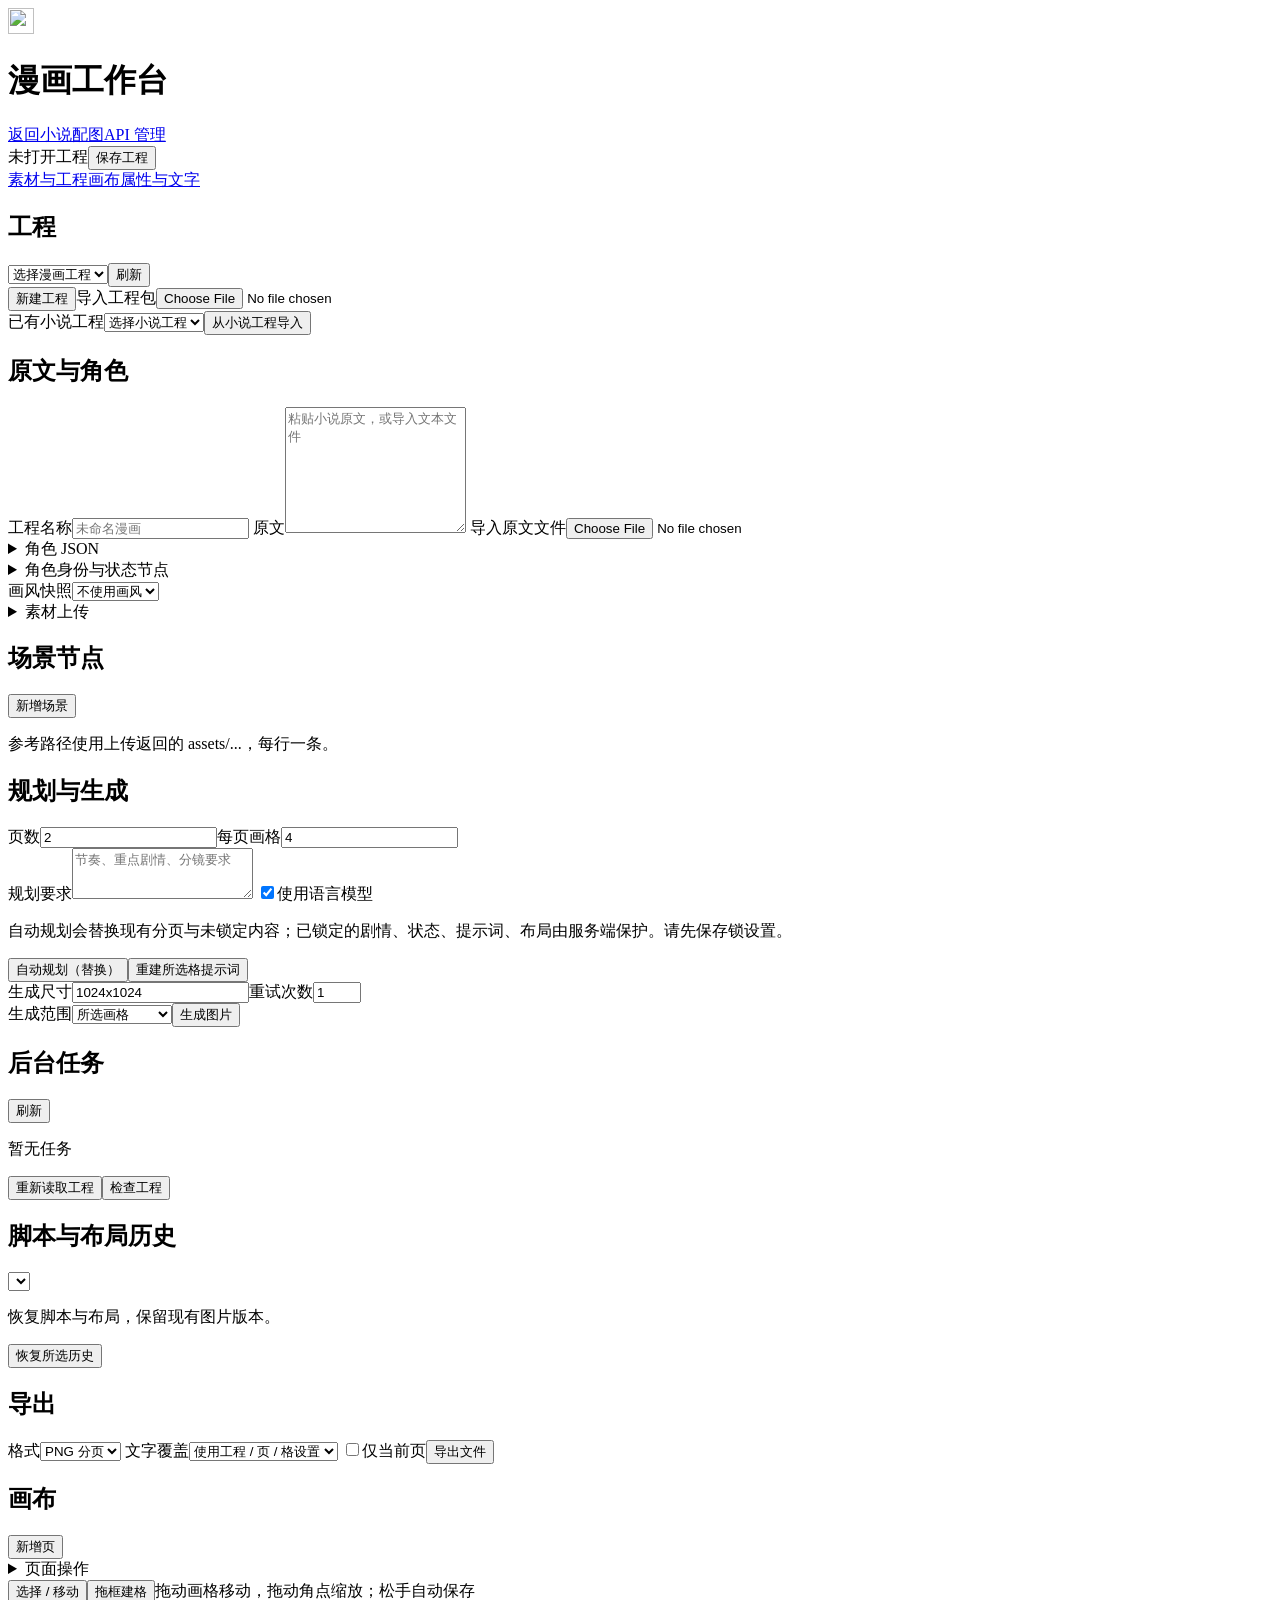
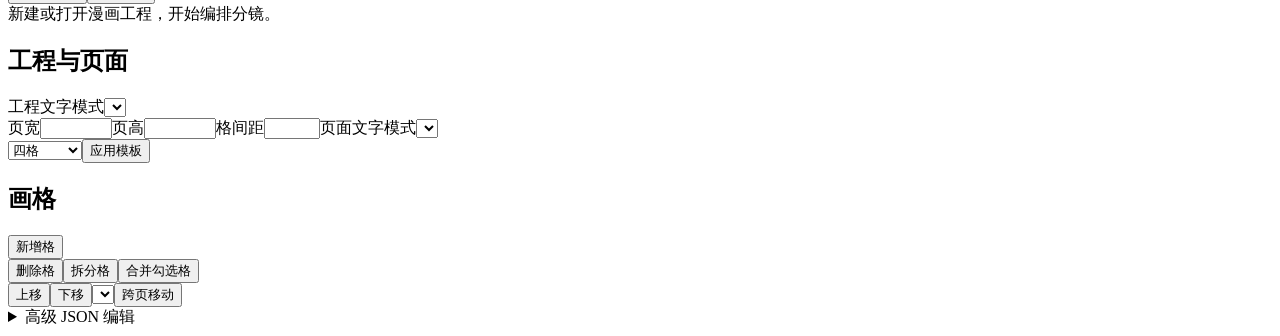
==== web/comic.html @ 178865a7 "feat: add AI comic workbench with visual panel editing Add independent comic projects, continuity tr" ====
<!doctype html>
<html lang="zh-CN">
<head>
  <meta charset="utf-8"><meta name="viewport" content="width=device-width, initial-scale=1">
  <title>漫画工作台 · FicFrame</title>
  <link rel="icon" href="/favicon.ico"><link rel="stylesheet" href="/assets/comic.css">
  <script src="/assets/comic.js" defer></script>
</head>
<body>
<header class="topbar">
  <div class="brand"><img src="/favicon.ico" width="26" height="26" alt=""><h1>漫画工作台</h1></div>
  <nav aria-label="工作区"><a href="/">返回小说配图</a><a href="/?config=1">API 管理</a></nav>
  <div class="row"><span id="saveStatus" role="status">未打开工程</span><button id="save" class="primary">保存工程</button></div>
</header>
<div id="message" class="message" role="status" hidden></div>
<dialog id="confirmDialog" aria-labelledby="confirmText"><p id="confirmText"></p><div class="row"><button id="confirmCancel">取消</button><button id="confirmAccept" class="primary">确认继续</button></div></dialog>
<nav class="mobile-nav" aria-label="编辑区域"><a href="#materials">素材与工程</a><a href="#stage">画布</a><a href="#properties">属性与文字</a></nav>
<main class="workbench">
  <aside id="materials" class="sidebar materials" aria-label="工程与素材">
    <section><h2>工程</h2><div class="row"><select id="projects" aria-label="工程列表"><option value="">选择漫画工程</option></select><button id="refreshProjects">刷新</button></div>
      <div class="row"><button id="newProject">新建工程</button><label class="file-button">导入工程包<input id="importProject" type="file" accept=".zip,.json"></label></div>
      <label>已有小说工程<select id="runs"><option value="">选择小说工程</option></select></label><button id="importRun">从小说工程导入</button>
    </section>
    <section><h2>原文与角色</h2><label>工程名称<input id="title" placeholder="未命名漫画"></label>
      <label>原文<textarea id="source" rows="8" placeholder="粘贴小说原文，或导入文本文件"></textarea></label>
      <label class="file-button">导入原文文件<input id="sourceFile" type="file" accept=".txt,.md,text/plain,text/markdown"></label>
      <details><summary>角色 JSON</summary><p class="hint">保留角色卡字段；可设置 id、identity_core 与 states 状态节点。</p><textarea id="characters" rows="9" spellcheck="false" aria-label="角色 JSON"></textarea><button id="applyCharacters">应用角色 JSON</button></details>
      <details><summary>角色身份与状态节点</summary><div id="characterForms"></div></details>
      <label>画风快照<select id="style"><option value="">不使用画风</option></select></label>
      <details><summary>素材上传</summary><label>素材用途<select id="assetRole"><option value="reference">参考图</option><option value="character">角色</option><option value="scene">场景</option></select></label><input id="assetFile" type="file" accept="image/*" aria-label="上传素材"><output id="assetPath"></output></details>
    </section>
    <section><div class="section-head"><h2>场景节点</h2><button id="addScene">新增场景</button></div><div id="sceneForms"></div><p class="hint">参考路径使用上传返回的 assets/...，每行一条。</p></section>
    <section><h2>规划与生成</h2><div class="grid2"><label>页数<input id="planPages" type="number" value="2" min="1"></label><label>每页画格<input id="planPanels" type="number" value="4" min="1"></label></div>
      <label>规划要求<textarea id="instructions" rows="3" placeholder="节奏、重点剧情、分镜要求"></textarea></label>
      <label class="check"><input id="useLlm" type="checkbox" checked>使用语言模型</label>
      <p class="hint">自动规划会替换现有分页与未锁定内容；已锁定的剧情、状态、提示词、布局由服务端保护。请先保存锁设置。</p>
      <button id="plan">自动规划（替换）</button><button id="prompts">重建所选格提示词</button>
      <div class="grid2"><label>生成尺寸<input id="size" value="1024x1024"></label><label>重试次数<input id="retries" type="number" min="0" max="10" value="1"></label></div>
      <label>生成范围<select id="generateMode"><option value="selected">所选画格</option><option value="missing">所有缺图画格</option><option value="failed">所有失败画格</option></select></label><button id="generate" class="primary">生成图片</button>
    </section>
    <section><div class="section-head"><h2>后台任务</h2><button id="refreshTasks">刷新</button></div><div id="tasks" aria-live="polite"><p class="hint">暂无任务</p></div><button id="reload">重新读取工程</button><button id="check">检查工程</button><ul id="issues"></ul></section>
    <section><h2>脚本与布局历史</h2><select id="history" aria-label="历史版本"></select><p class="hint">恢复脚本与布局，保留现有图片版本。</p><button id="restoreHistory">恢复所选历史</button></section>
    <section><h2>导出</h2><label>格式<select id="exportFormat"><option value="png">PNG 分页</option><option value="pdf">PDF</option><option value="strip">长条漫画</option><option value="project">工程包</option></select></label>
      <label>文字覆盖<select id="exportMode"><option value="">使用工程 / 页 / 格设置</option><option value="text">文字</option><option value="blank">空白气泡</option><option value="clean">纯画面</option></select></label>
      <label class="check"><input id="exportCurrent" type="checkbox">仅当前页</label><button id="export">导出文件</button>
    </section>
  </aside>
  <section id="stage" class="stage" aria-label="漫画画布">
    <div class="canvas-toolbar"><div class="row"><h2 id="pageLabel">画布</h2><button id="addPage">新增页</button><details class="page-actions"><summary>页面操作</summary><div class="row"><button id="deletePage">删除页</button><button id="pageUp">页前移</button><button id="pageDown">页后移</button></div></details></div><div class="canvas-tools" role="group" aria-label="画布工具"><button id="selectTool" aria-pressed="true">选择 / 移动</button><button id="drawTool" aria-pressed="false">拖框建格</button><span id="canvasHint" class="hint">拖动画格移动，拖动角点缩放；松手自动保存</span></div></div>
    <div class="canvas-scroll"><div id="empty" class="empty">新建或打开漫画工程，开始编排分镜。</div><div id="paper" class="paper" hidden><img id="preview" alt="服务端漫画分页预览" draggable="false"><div id="overlays" class="overlays"></div><p id="previewError" class="preview-error" hidden>预览尚未生成或加载失败。保存后可重试。</p></div></div>
    <div class="page-strip" id="pages" aria-label="分页缩略图"></div>
  </section>
  <aside id="properties" class="sidebar properties" aria-label="属性编辑器">
    <section id="projectSettings"><h2>工程与页面</h2><label>工程文字模式<select id="projectMode"></select></label><div id="textSettings" class="row"></div>
      <div class="grid2"><label>页宽<input id="pageWidth" type="number" min="100" max="10000"></label><label>页高<input id="pageHeight" type="number" min="100" max="10000"></label><label>格间距<input id="gutter" type="number" min="0" max="500"></label><label>页面文字模式<select id="pageMode"></select></label></div>
      <div class="row"><select id="template" aria-label="分页模板"><option value="4">四格</option><option value="6">六格</option><option value="top">顶部大格</option></select><button id="applyTemplate">应用模板</button></div>
    </section>
    <section><div class="section-head"><h2>画格</h2><button id="addPanel">新增格</button></div><div id="panelList" class="panel-list"></div>
      <div class="row"><button id="deletePanel">删除格</button><button id="splitPanel">拆分格</button><button id="mergePanels">合并勾选格</button></div>
      <div class="row"><button id="panelUp">上移</button><button id="panelDown">下移</button><select id="movePage" aria-label="目标页"></select><button id="movePanel">跨页移动</button></div>
    </section>
    <section id="panelProperties" hidden><h2>分镜属性</h2><div id="panelFields"></div>
      <label>登场角色<select id="panelCharacters" multiple size="3"></select></label><label>场景节点<select id="scene"></select></label>
      <label>画格文字模式<select id="panelMode"></select></label><fieldset><legend>锁保护</legend><div id="locks" class="grid2"></div></fieldset>
      <details open><summary>角色状态绑定</summary><div id="bindings"></div><pre id="effectiveStates"></pre><ul id="review"></ul></details>
      <details><summary>画格位置与图片裁切</summary><div id="rectFields" class="grid2"></div><div id="cropFields" class="grid2"></div><label>图片版本<select id="imageVersion"></select></label><label>已有候选素材<select id="candidateImage"></select></label><button id="useCandidate">用于当前画格</button><pre id="versionSnapshot"></pre></details>
    </section>
    <section id="balloonSection" hidden><div class="section-head"><h2>对白与文字</h2><button id="addBalloon">新增文字</button></div><select id="balloons" aria-label="选择文字气泡"></select><div class="row"><button id="balloonUp">文字前移</button><button id="balloonDown">文字后移</button></div><p class="hint">文字按此顺序阅读与叠放。字体使用内置 Noto，预览与导出一致。</p><div id="balloonFields"></div><button id="deleteBalloon">删除所选文字</button></section>
    <section><details><summary>高级 JSON 编辑</summary><label>编辑对象<select id="advancedTarget"><option value="panel">所选画格</option><option value="page">当前页</option><option value="project">完整工程</option></select></label><p class="hint">用于场景参考图、角色身份核心等完整字段。应用时校验结构，工程 ID 与 revision 保持不变。</p><textarea id="advanced" rows="12" spellcheck="false" aria-label="高级 JSON"></textarea><div class="row"><button id="readAdvanced">读取当前对象</button><button id="applyAdvanced">应用 JSON</button></div></details></section>
  </aside>
</main>
</body>
</html>
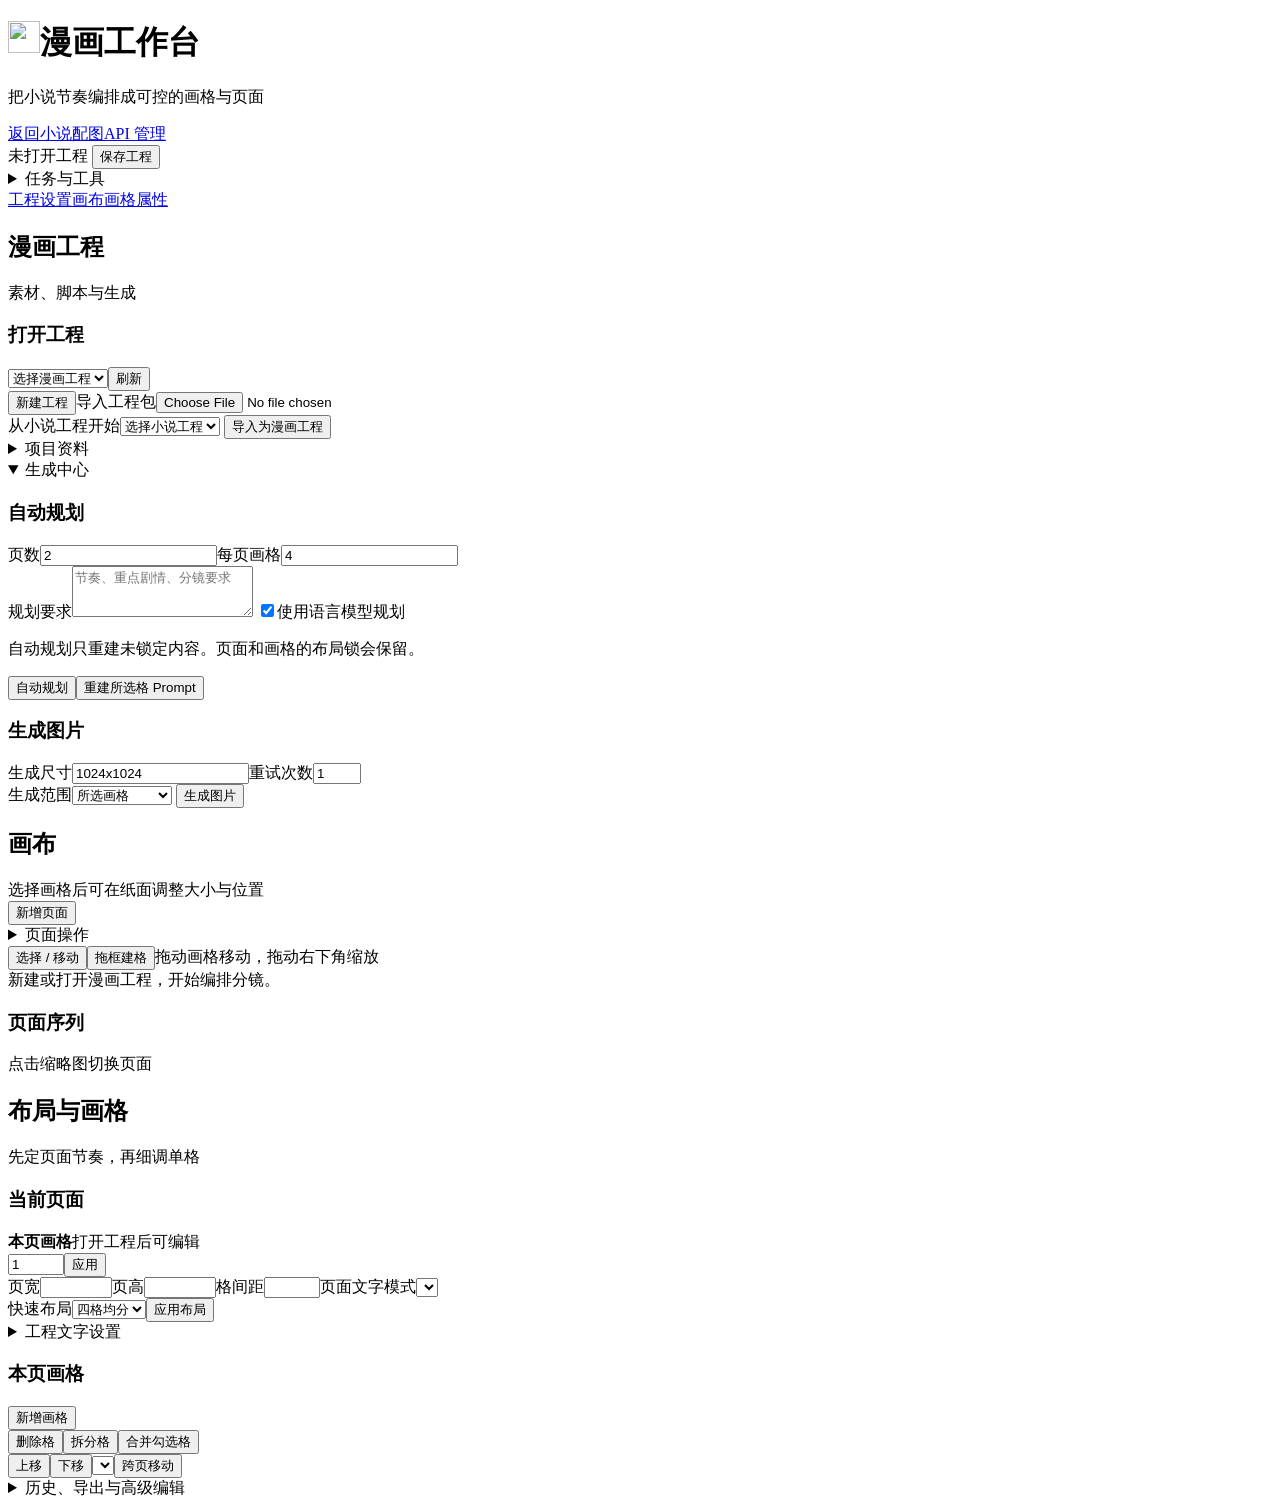
==== commit d97cb08d: "1" ====
--- a/web/comic.html
+++ b/web/comic.html
@@ -1,73 +1,164 @@
 <!doctype html>
 <html lang="zh-CN">
 <head>
-  <meta charset="utf-8"><meta name="viewport" content="width=device-width, initial-scale=1">
+  <meta charset="utf-8">
+  <meta name="viewport" content="width=device-width, initial-scale=1">
   <title>漫画工作台 · FicFrame</title>
-  <link rel="icon" href="/favicon.ico"><link rel="stylesheet" href="/assets/comic.css">
+  <link rel="icon" href="/favicon.ico">
+  <link rel="stylesheet" href="/assets/comic.css">
   <script src="/assets/comic.js" defer></script>
 </head>
 <body>
-<header class="topbar">
-  <div class="brand"><img src="/favicon.ico" width="26" height="26" alt=""><h1>漫画工作台</h1></div>
-  <nav aria-label="工作区"><a href="/">返回小说配图</a><a href="/?config=1">API 管理</a></nav>
-  <div class="row"><span id="saveStatus" role="status">未打开工程</span><button id="save" class="primary">保存工程</button></div>
-</header>
-<div id="message" class="message" role="status" hidden></div>
-<dialog id="confirmDialog" aria-labelledby="confirmText"><p id="confirmText"></p><div class="row"><button id="confirmCancel">取消</button><button id="confirmAccept" class="primary">确认继续</button></div></dialog>
-<nav class="mobile-nav" aria-label="编辑区域"><a href="#materials">素材与工程</a><a href="#stage">画布</a><a href="#properties">属性与文字</a></nav>
-<main class="workbench">
-  <aside id="materials" class="sidebar materials" aria-label="工程与素材">
-    <section><h2>工程</h2><div class="row"><select id="projects" aria-label="工程列表"><option value="">选择漫画工程</option></select><button id="refreshProjects">刷新</button></div>
-      <div class="row"><button id="newProject">新建工程</button><label class="file-button">导入工程包<input id="importProject" type="file" accept=".zip,.json"></label></div>
-      <label>已有小说工程<select id="runs"><option value="">选择小说工程</option></select></label><button id="importRun">从小说工程导入</button>
+  <main class="shell comic-shell">
+    <header class="topbar">
+      <div>
+        <h1 class="brand-title"><img src="/favicon.ico" width="32" height="32" alt="">漫画工作台</h1>
+        <p>把小说节奏编排成可控的画格与页面</p>
+      </div>
+      <div class="top-actions">
+        <nav aria-label="工作区"><a class="button" href="/">返回小说配图</a><a class="button" href="/?config=1">API 管理</a></nav>
+        <span id="saveStatus" class="save-status" role="status">未打开工程</span>
+        <button id="save" class="primary">保存工程</button>
+        <details class="top-status-menu">
+          <summary>任务与工具</summary>
+          <div class="top-status-panel">
+            <div class="section-head tight"><h3>后台任务</h3><button id="refreshTasks">刷新</button></div>
+            <div id="tasks" aria-live="polite"><p class="muted">暂无任务</p></div>
+            <div class="actions compact"><button id="reload">重新读取工程</button><button id="check">检查工程</button></div>
+            <ul id="issues"></ul>
+          </div>
+        </details>
+      </div>
+    </header>
+
+    <div id="message" class="message" role="status" hidden></div>
+    <dialog id="confirmDialog" aria-labelledby="confirmText"><p id="confirmText"></p><div class="row"><button id="confirmCancel">取消</button><button id="confirmAccept" class="primary">确认继续</button></div></dialog>
+    <nav class="mobile-nav" aria-label="编辑区域"><a href="#materials">工程设置</a><a href="#stage">画布</a><a href="#properties">画格属性</a></nav>
+
+    <section class="workbench workspace">
+      <aside id="materials" class="panel inputs sidebar materials" aria-label="工程与生成">
+        <div class="section-head"><div class="section-heading"><h2>漫画工程</h2><span>素材、脚本与生成</span></div></div>
+        <section>
+          <h3>打开工程</h3>
+          <div class="row"><select id="projects" aria-label="工程列表"><option value="">选择漫画工程</option></select><button id="refreshProjects">刷新</button></div>
+          <div class="actions compact"><button id="newProject">新建工程</button><label class="file-action">导入工程包<input id="importProject" type="file" accept=".zip,.json"></label></div>
+          <label><span>从小说工程开始</span><select id="runs"><option value="">选择小说工程</option></select></label>
+          <button id="importRun">导入为漫画工程</button>
+        </section>
+        <details class="sidebar-group">
+          <summary>项目资料</summary>
+          <div class="sidebar-group-content">
+          <section>
+          <h3>原文与角色</h3>
+          <label><span>工程名称</span><input id="title" placeholder="未命名漫画"></label>
+          <label><span>原文</span><textarea id="source" rows="8" placeholder="粘贴小说原文，或导入文本文件"></textarea></label>
+          <label class="file-action">导入原文文件<input id="sourceFile" type="file" accept=".txt,.md,text/plain,text/markdown"></label>
+          <details class="nested-disclosure"><summary>角色 JSON</summary><div class="disclosure-content"><p class="muted">保留角色卡字段，可设置 id、identity_core 与 states 状态节点。</p><textarea id="characters" rows="9" spellcheck="false" aria-label="角色 JSON"></textarea><button id="applyCharacters">应用角色 JSON</button></div></details>
+          <details class="nested-disclosure"><summary>角色身份与状态节点</summary><div id="characterForms" class="disclosure-content"></div></details>
+          <label><span>画风快照</span><select id="style"><option value="">不使用画风</option></select></label>
+          <details class="nested-disclosure character-lab">
+            <summary>人设识别与参考图</summary>
+            <div class="disclosure-content">
+              <p class="muted">可粘贴独立人设，也可以直接使用上面的小说原文。先识别角色，再绑定参考图和生成状态 Prompt。</p>
+              <label><span>人设资料</span><textarea id="characterSource" rows="7" placeholder="可粘贴人物 Markdown。留空时使用小说原文识别角色。"></textarea></label>
+              <label class="file-action">导入人设文件<input id="characterSourceFile" type="file" accept=".md,.txt,text/markdown,text/plain"></label>
+              <div class="character-actions">
+                <button id="comicPreviewCharacters">本地识别角色</button>
+                <button id="comicExtractCharacters">LLM 拆分人设</button>
+                <button id="comicEnhanceCharacters">LLM 增强人设</button>
+                <button id="comicLocalPromptBank">本地生成 Prompt Bank</button>
+                <button id="comicPromptBank">LLM 生成 Prompt Bank</button>
+                <button id="comicCharacterDiff">角色差异分析</button>
+              </div>
+              <p id="characterLabStatus" class="muted" role="status"></p>
+              <pre id="characterSummary" class="character-summary">尚未识别角色</pre>
+              <div id="characterDiff" class="readout"></div>
+              <label class="file-action">上传角色参考图<input id="characterReferenceFiles" type="file" accept="image/*" multiple></label>
+              <div id="characterReferenceTable" class="reference-table"></div>
+              <button id="uploadCharacterReferences">保存参考图绑定</button>
+              <p class="muted">上传后会保存到当前漫画工程。绑定到角色的图片会参与后续生图与 VLM 人设分析。</p>
+            </div>
+          </details>
+          </section>
+        <section>
+          <details class="panel-disclosure" open>
+            <summary>素材与场景</summary>
+            <div class="disclosure-content">
+              <div class="section-head tight"><div><h3>场景节点</h3><span class="muted">为多个画格复用场景资料</span></div><button id="addScene">新增场景</button></div>
+              <div id="sceneForms"></div><p class="muted">参考路径使用上传返回的 assets/...，每行一条。</p>
+              <details class="nested-disclosure"><summary>上传场景 / 角色参考图</summary><div class="disclosure-content"><label><span>素材用途</span><select id="assetRole"><option value="reference">参考图</option><option value="character">角色</option><option value="scene">场景</option></select></label><input id="assetFile" type="file" accept="image/*" aria-label="上传素材"><output id="assetPath"></output></div></details>
+            </div>
+          </details>
+        </section>
+          </div>
+        </details>
+        <details class="sidebar-group" open>
+          <summary>生成中心</summary>
+          <div class="sidebar-group-content">
+        <section>
+          <h3>自动规划</h3>
+          <div class="generation-basics"><label><span>页数</span><input id="planPages" type="number" value="2" min="1"></label><label><span>每页画格</span><input id="planPanels" type="number" value="4" min="1"></label></div>
+          <label><span>规划要求</span><textarea id="instructions" rows="3" placeholder="节奏、重点剧情、分镜要求"></textarea></label>
+          <label class="toggle"><input id="useLlm" type="checkbox" checked><span>使用语言模型规划</span></label>
+          <p class="muted">自动规划只重建未锁定内容。页面和画格的布局锁会保留。</p>
+          <div class="actions compact"><button id="plan" class="primary">自动规划</button><button id="prompts">重建所选格 Prompt</button></div>
+        </section>
+        <section>
+          <h3>生成图片</h3>
+          <div class="inline-fields"><label><span>生成尺寸</span><input id="size" value="1024x1024"></label><label><span>重试次数</span><input id="retries" type="number" min="0" max="10" value="1"></label></div>
+          <label><span>生成范围</span><select id="generateMode"><option value="selected">所选画格</option><option value="missing">所有缺图画格</option><option value="failed">所有失败画格</option></select></label>
+          <button id="generate" class="primary">生成图片</button>
+        </section>
+          </div>
+        </details>
+      </aside>
+
+      <section id="stage" class="panel shots stage" aria-label="漫画画布">
+        <div class="section-head canvas-toolbar">
+          <div class="section-heading"><h2 id="pageLabel">画布</h2><span id="canvasHint">选择画格后可在纸面调整大小与位置</span></div>
+          <div class="head-actions"><button id="addPage">新增页面</button><details class="action-menu page-actions"><summary>页面操作</summary><div class="action-menu-items"><button id="deletePage">删除当前页</button><button id="pageUp">页面前移</button><button id="pageDown">页面后移</button></div></details></div>
+        </div>
+        <div class="storyboard-actions canvas-tools" role="group" aria-label="画布工具"><button id="selectTool" aria-pressed="true">选择 / 移动</button><button id="drawTool" aria-pressed="false">拖框建格</button><span class="muted">拖动画格移动，拖动右下角缩放</span></div>
+        <div class="canvas-scroll"><div id="empty" class="empty-state">新建或打开漫画工程，开始编排分镜。</div><div id="paper" class="paper" hidden><img id="preview" alt="服务端漫画分页预览" draggable="false"><div id="overlays" class="overlays"></div><p id="previewError" class="preview-error" hidden>预览尚未生成或加载失败。保存后可重试。</p></div></div>
+        <div class="page-strip-head"><h3>页面序列</h3><span class="muted">点击缩略图切换页面</span></div><div class="page-strip" id="pages" aria-label="分页缩略图"></div>
+      </section>
+
+      <aside id="properties" class="panel detail sidebar properties" aria-label="属性编辑器">
+        <div class="section-head"><div class="section-heading"><h2>布局与画格</h2><span>先定页面节奏，再细调单格</span></div></div>
+        <section id="projectSettings">
+          <h3>当前页面</h3>
+          <div class="layout-count-card"><div><strong>本页画格</strong><span id="pagePanelCountHint" class="muted">打开工程后可编辑</span></div><div class="count-control"><input id="pagePanelCount" type="number" min="1" max="100" value="1"><button id="applyPagePanelCount" class="primary">应用</button></div></div>
+          <div class="inline-fields"><label><span>页宽</span><input id="pageWidth" type="number" min="100" max="10000"></label><label><span>页高</span><input id="pageHeight" type="number" min="100" max="10000"></label><label><span>格间距</span><input id="gutter" type="number" min="0" max="500"></label><label><span>页面文字模式</span><select id="pageMode"></select></label></div>
+          <div class="layout-template"><label><span>快速布局</span><select id="template"><option value="4">四格均分</option><option value="6">六格均分</option><option value="3">三格均分</option><option value="top">顶部大格</option><option value="feature-left">左侧主格</option></select></label><button id="applyTemplate">应用布局</button></div>
+          <details class="nested-disclosure"><summary>工程文字设置</summary><div class="disclosure-content"><label><span>工程文字模式</span><select id="projectMode"></select></label><div id="textSettings" class="inline-fields"></div></div></details>
+        </section>
+        <section>
+          <div class="section-head tight"><h3>本页画格</h3><button id="addPanel">新增画格</button></div>
+          <div id="panelList" class="panel-list"></div>
+          <div class="actions compact"><button id="deletePanel">删除格</button><button id="splitPanel">拆分格</button><button id="mergePanels">合并勾选格</button></div>
+          <div class="actions compact"><button id="panelUp">上移</button><button id="panelDown">下移</button><select id="movePage" aria-label="目标页"></select><button id="movePanel">跨页移动</button></div>
+        </section>
+        <section id="panelProperties" hidden>
+          <h3>选中画格</h3>
+          <div class="shape-picker"><label><span>画格形状</span><select id="panelShape"></select></label><p class="muted">形状会同步到预览、导出与后续编辑。</p></div>
+          <div id="panelFields" class="shot-editor"></div>
+          <label><span>登场角色</span><select id="panelCharacters" multiple size="3"></select></label><label><span>场景节点</span><select id="scene"></select></label><label><span>画格文字模式</span><select id="panelMode"></select></label>
+          <fieldset><legend>锁保护</legend><div id="locks" class="inline-fields"></div></fieldset>
+          <details class="nested-disclosure"><summary>角色状态绑定</summary><div id="bindings"></div><pre id="effectiveStates"></pre><ul id="review"></ul></details>
+          <details class="nested-disclosure"><summary>位置、裁切与图片版本</summary><div id="rectFields" class="inline-fields"></div><div id="cropFields" class="inline-fields"></div><label><span>图片版本</span><select id="imageVersion"></select></label><label><span>已有候选素材</span><select id="candidateImage"></select></label><button id="useCandidate">用于当前画格</button><pre id="versionSnapshot"></pre></details>
+        </section>
+        <section id="balloonSection" hidden>
+          <div class="section-head tight"><h3>对白与文字</h3><button id="addBalloon">新增文字</button></div><select id="balloons" aria-label="选择文字气泡"></select><div class="actions compact"><button id="balloonUp">文字前移</button><button id="balloonDown">文字后移</button></div><p class="muted">文字按此顺序阅读与叠放，预览与导出使用相同字体度量。</p><div id="balloonFields"></div><button id="deleteBalloon">删除所选文字</button>
+        </section>
+        <section>
+          <details class="panel-disclosure"><summary>历史、导出与高级编辑</summary><div class="disclosure-content">
+            <h3>脚本与布局历史</h3><select id="history" aria-label="历史版本"></select><p class="muted">恢复脚本与布局，保留现有图片版本。</p><button id="restoreHistory">恢复所选历史</button>
+            <h3 class="subheading">导出</h3><label><span>格式</span><select id="exportFormat"><option value="png">PNG 分页</option><option value="pdf">PDF</option><option value="strip">长条漫画</option><option value="project">工程包</option></select></label><label><span>文字覆盖</span><select id="exportMode"><option value="">使用工程 / 页 / 格设置</option><option value="text">文字</option><option value="blank">空白气泡</option><option value="clean">纯画面</option></select></label><label class="toggle"><input id="exportCurrent" type="checkbox"><span>仅当前页</span></label><button id="export">导出文件</button>
+            <h3 class="subheading">高级 JSON 编辑</h3><label><span>编辑对象</span><select id="advancedTarget"><option value="panel">所选画格</option><option value="page">当前页</option><option value="project">完整工程</option></select></label><p class="muted">用于完整字段编辑。应用时会校验结构。</p><textarea id="advanced" rows="12" spellcheck="false" aria-label="高级 JSON"></textarea><div class="actions compact"><button id="readAdvanced">读取当前对象</button><button id="applyAdvanced">应用 JSON</button></div>
+          </div></details>
+        </section>
+      </aside>
     </section>
-    <section><h2>原文与角色</h2><label>工程名称<input id="title" placeholder="未命名漫画"></label>
-      <label>原文<textarea id="source" rows="8" placeholder="粘贴小说原文，或导入文本文件"></textarea></label>
-      <label class="file-button">导入原文文件<input id="sourceFile" type="file" accept=".txt,.md,text/plain,text/markdown"></label>
-      <details><summary>角色 JSON</summary><p class="hint">保留角色卡字段；可设置 id、identity_core 与 states 状态节点。</p><textarea id="characters" rows="9" spellcheck="false" aria-label="角色 JSON"></textarea><button id="applyCharacters">应用角色 JSON</button></details>
-      <details><summary>角色身份与状态节点</summary><div id="characterForms"></div></details>
-      <label>画风快照<select id="style"><option value="">不使用画风</option></select></label>
-      <details><summary>素材上传</summary><label>素材用途<select id="assetRole"><option value="reference">参考图</option><option value="character">角色</option><option value="scene">场景</option></select></label><input id="assetFile" type="file" accept="image/*" aria-label="上传素材"><output id="assetPath"></output></details>
-    </section>
-    <section><div class="section-head"><h2>场景节点</h2><button id="addScene">新增场景</button></div><div id="sceneForms"></div><p class="hint">参考路径使用上传返回的 assets/...，每行一条。</p></section>
-    <section><h2>规划与生成</h2><div class="grid2"><label>页数<input id="planPages" type="number" value="2" min="1"></label><label>每页画格<input id="planPanels" type="number" value="4" min="1"></label></div>
-      <label>规划要求<textarea id="instructions" rows="3" placeholder="节奏、重点剧情、分镜要求"></textarea></label>
-      <label class="check"><input id="useLlm" type="checkbox" checked>使用语言模型</label>
-      <p class="hint">自动规划会替换现有分页与未锁定内容；已锁定的剧情、状态、提示词、布局由服务端保护。请先保存锁设置。</p>
-      <button id="plan">自动规划（替换）</button><button id="prompts">重建所选格提示词</button>
-      <div class="grid2"><label>生成尺寸<input id="size" value="1024x1024"></label><label>重试次数<input id="retries" type="number" min="0" max="10" value="1"></label></div>
-      <label>生成范围<select id="generateMode"><option value="selected">所选画格</option><option value="missing">所有缺图画格</option><option value="failed">所有失败画格</option></select></label><button id="generate" class="primary">生成图片</button>
-    </section>
-    <section><div class="section-head"><h2>后台任务</h2><button id="refreshTasks">刷新</button></div><div id="tasks" aria-live="polite"><p class="hint">暂无任务</p></div><button id="reload">重新读取工程</button><button id="check">检查工程</button><ul id="issues"></ul></section>
-    <section><h2>脚本与布局历史</h2><select id="history" aria-label="历史版本"></select><p class="hint">恢复脚本与布局，保留现有图片版本。</p><button id="restoreHistory">恢复所选历史</button></section>
-    <section><h2>导出</h2><label>格式<select id="exportFormat"><option value="png">PNG 分页</option><option value="pdf">PDF</option><option value="strip">长条漫画</option><option value="project">工程包</option></select></label>
-      <label>文字覆盖<select id="exportMode"><option value="">使用工程 / 页 / 格设置</option><option value="text">文字</option><option value="blank">空白气泡</option><option value="clean">纯画面</option></select></label>
-      <label class="check"><input id="exportCurrent" type="checkbox">仅当前页</label><button id="export">导出文件</button>
-    </section>
-  </aside>
-  <section id="stage" class="stage" aria-label="漫画画布">
-    <div class="canvas-toolbar"><div class="row"><h2 id="pageLabel">画布</h2><button id="addPage">新增页</button><details class="page-actions"><summary>页面操作</summary><div class="row"><button id="deletePage">删除页</button><button id="pageUp">页前移</button><button id="pageDown">页后移</button></div></details></div><div class="canvas-tools" role="group" aria-label="画布工具"><button id="selectTool" aria-pressed="true">选择 / 移动</button><button id="drawTool" aria-pressed="false">拖框建格</button><span id="canvasHint" class="hint">拖动画格移动，拖动角点缩放；松手自动保存</span></div></div>
-    <div class="canvas-scroll"><div id="empty" class="empty">新建或打开漫画工程，开始编排分镜。</div><div id="paper" class="paper" hidden><img id="preview" alt="服务端漫画分页预览" draggable="false"><div id="overlays" class="overlays"></div><p id="previewError" class="preview-error" hidden>预览尚未生成或加载失败。保存后可重试。</p></div></div>
-    <div class="page-strip" id="pages" aria-label="分页缩略图"></div>
-  </section>
-  <aside id="properties" class="sidebar properties" aria-label="属性编辑器">
-    <section id="projectSettings"><h2>工程与页面</h2><label>工程文字模式<select id="projectMode"></select></label><div id="textSettings" class="row"></div>
-      <div class="grid2"><label>页宽<input id="pageWidth" type="number" min="100" max="10000"></label><label>页高<input id="pageHeight" type="number" min="100" max="10000"></label><label>格间距<input id="gutter" type="number" min="0" max="500"></label><label>页面文字模式<select id="pageMode"></select></label></div>
-      <div class="row"><select id="template" aria-label="分页模板"><option value="4">四格</option><option value="6">六格</option><option value="top">顶部大格</option></select><button id="applyTemplate">应用模板</button></div>
-    </section>
-    <section><div class="section-head"><h2>画格</h2><button id="addPanel">新增格</button></div><div id="panelList" class="panel-list"></div>
-      <div class="row"><button id="deletePanel">删除格</button><button id="splitPanel">拆分格</button><button id="mergePanels">合并勾选格</button></div>
-      <div class="row"><button id="panelUp">上移</button><button id="panelDown">下移</button><select id="movePage" aria-label="目标页"></select><button id="movePanel">跨页移动</button></div>
-    </section>
-    <section id="panelProperties" hidden><h2>分镜属性</h2><div id="panelFields"></div>
-      <label>登场角色<select id="panelCharacters" multiple size="3"></select></label><label>场景节点<select id="scene"></select></label>
-      <label>画格文字模式<select id="panelMode"></select></label><fieldset><legend>锁保护</legend><div id="locks" class="grid2"></div></fieldset>
-      <details open><summary>角色状态绑定</summary><div id="bindings"></div><pre id="effectiveStates"></pre><ul id="review"></ul></details>
-      <details><summary>画格位置与图片裁切</summary><div id="rectFields" class="grid2"></div><div id="cropFields" class="grid2"></div><label>图片版本<select id="imageVersion"></select></label><label>已有候选素材<select id="candidateImage"></select></label><button id="useCandidate">用于当前画格</button><pre id="versionSnapshot"></pre></details>
-    </section>
-    <section id="balloonSection" hidden><div class="section-head"><h2>对白与文字</h2><button id="addBalloon">新增文字</button></div><select id="balloons" aria-label="选择文字气泡"></select><div class="row"><button id="balloonUp">文字前移</button><button id="balloonDown">文字后移</button></div><p class="hint">文字按此顺序阅读与叠放。字体使用内置 Noto，预览与导出一致。</p><div id="balloonFields"></div><button id="deleteBalloon">删除所选文字</button></section>
-    <section><details><summary>高级 JSON 编辑</summary><label>编辑对象<select id="advancedTarget"><option value="panel">所选画格</option><option value="page">当前页</option><option value="project">完整工程</option></select></label><p class="hint">用于场景参考图、角色身份核心等完整字段。应用时校验结构，工程 ID 与 revision 保持不变。</p><textarea id="advanced" rows="12" spellcheck="false" aria-label="高级 JSON"></textarea><div class="row"><button id="readAdvanced">读取当前对象</button><button id="applyAdvanced">应用 JSON</button></div></details></section>
-  </aside>
-</main>
+  </main>
 </body>
 </html>
